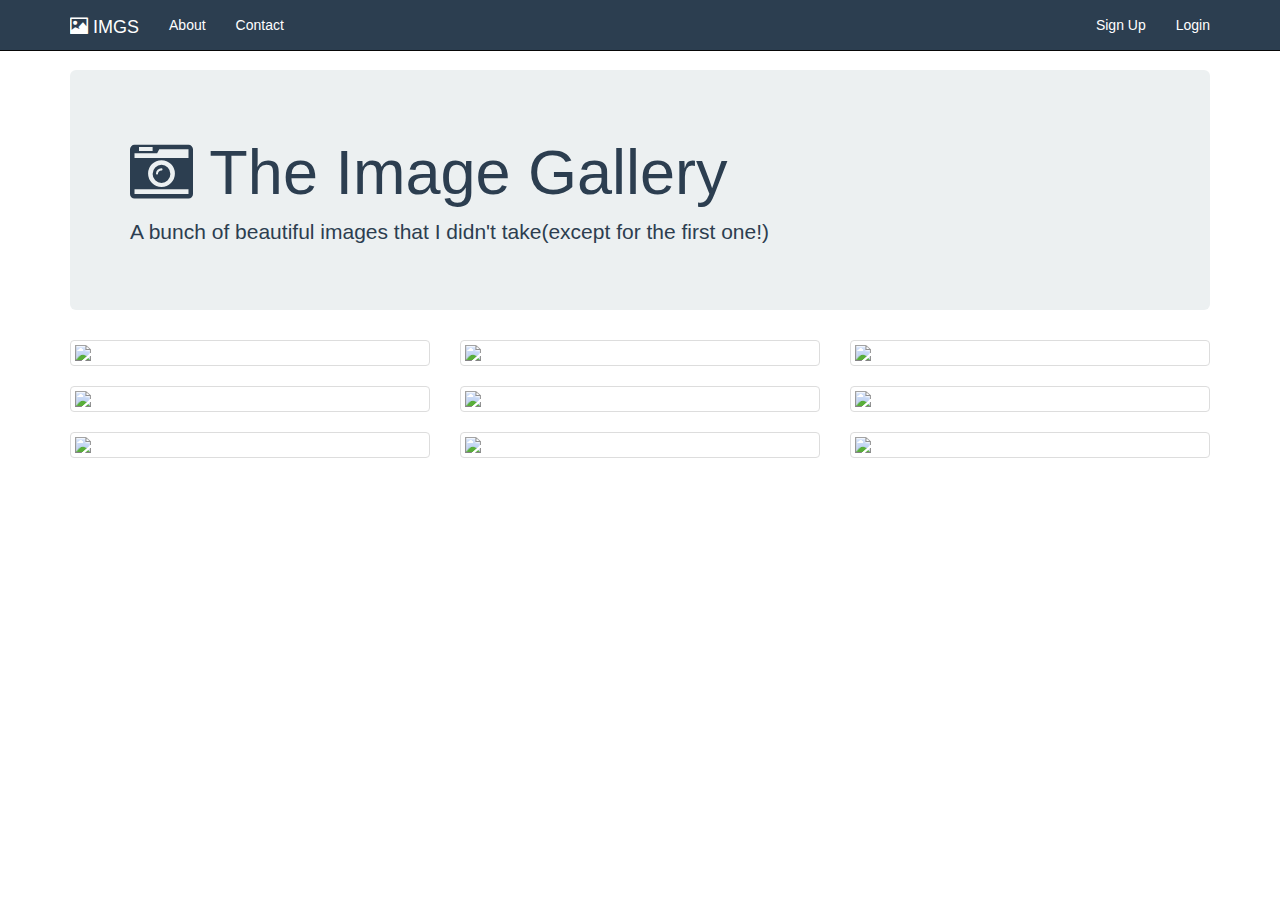
==== gallery.html @ 26a39c6d "Add files via upload" ====
<!DOCTYPE html>
<html>
<head>
	<title>Bootstrap Navbars</title>
	<link rel="stylesheet" type="text/css" href="https://maxcdn.bootstrapcdn.com/bootstrap/3.3.5/css/bootstrap.min.css">
  <link rel="stylesheet" type="text/css" href="https://maxcdn.bootstrapcdn.com/font-awesome/4.4.0/css/font-awesome.min.css">
  <style type="text/css">
    body { padding-top: 70px; }
    .jumbotron {
      color: #2c3e50;
      background: #ecf0f1;

    }
    .navbar-inverse {
      background: #2c3e50;
      color: white;
    }
    .navbar-inverse .navbar-brand, .navbar-inverse a{
      color:white;
    }
    .navbar-inverse .navbar-nav>li>a {
      color: white;
    } 

  </style>

</head>
<body>
	<nav class="navbar navbar-inverse navbar-fixed-top">
		<div class="container">
			<div class="navbar-header">
				 <button type="button" class="navbar-toggle collapsed" data-toggle="collapse" data-target="#bs-nav-demo" aria-expanded="false">
	        <span class="sr-only">Toggle navigation</span>
	        <span class="icon-bar"></span>
	        <span class="icon-bar"></span>
	        <span class="icon-bar"></span>
	      </button>
				<a href="#" class="navbar-brand"><span class="glyphicon glyphicon-picture"></span> IMGS</a>
			</div>
			<div class="collapse navbar-collapse" id="bs-nav-demo">
				<ul class="nav navbar-nav">
					<li><a href="#">About</a></li>
					<li><a href="#">Contact</a></li>
				</ul>
				<ul class="nav navbar-nav navbar-right">
					<li><a href="#">Sign Up</a></li>
					<li><a href="#">Login</a></li>
				</ul>
			</div>
		</div>
	</nav>

  <div class="container">

  <div class="jumbotron">
    <h1><i class="fa fa-camera-retro"></i></span> The Image Gallery </h1>
    <p>A bunch of beautiful images that I didn't take(except for the first one!)</p> 
  </div>

    <div class="row">
      <div class="col-lg-4 col-sm-6">
        <div class="thumbnail">
          <img src="http://i.imgur.com/qK42fUu.jpg">
        </div>
      </div>
      <div class="col-lg-4 col-sm-6">
        <div class="thumbnail">
          <img src="https://images.unsplash.com/photo-1435771112039-1e5b2bcad966?dpr=2&fit=crop&fm=jpg&h=825&q=50&w=1450">
        </div>
      </div>
      <div class="col-lg-4 col-sm-6">
        <div class="thumbnail">
          <img src="https://images.unsplash.com/photo-1442406964439-e46ab8eff7c4?dpr=2&fit=crop&fm=jpg&h=825&q=50&w=1450">
        </div>
      </div>
      <div class="col-lg-4 col-sm-6">
        <div class="thumbnail">
          <img src="https://images.unsplash.com/photo-1439524970634-649c37a69e5c?ixlib=rb-0.3.5&q=80&fm=jpg&crop=entropy&w=1450&h=825&fit=crop&s=bfda9916c885869b43b70738693428d9">
        </div>
      </div>
      <div class="col-lg-4 col-sm-6">
        <div class="thumbnail">
          <img src="https://images.unsplash.com/photo-1444090542259-0af8fa96557e?dpr=2&fit=crop&fm=jpg&h=825&q=50&w=1450">
        </div>
      </div>
      <div class="col-lg-4 col-sm-6">
        <div class="thumbnail">
          <img src="https://images.unsplash.com/photo-1434543177303-ef2cc7707e0d?dpr=2&fit=crop&fm=jpg&h=825&q=50&w=1450">
        </div>
      </div>
      <div class="col-lg-4 col-sm-6">
        <div class="thumbnail">
          <img src="https://images.unsplash.com/photo-1436262513933-a0b06755c784?dpr=2&fit=crop&fm=jpg&h=825&q=50&w=1450">
        </div>
      </div>
      <div class="col-lg-4 col-sm-6">
        <div class="thumbnail">
          <img src="https://images.unsplash.com/photo-1439396087961-98bc12c21176?dpr=2&fit=crop&fm=jpg&h=825&q=50&w=1450">
        </div>
      </div>
      <div class="col-lg-4 col-sm-6">
        <div class="thumbnail">
          <img src="https://images.unsplash.com/photo-1439694458393-78ecf14da7f9?dpr=2&fit=crop&fm=jpg&h=825&q=50&w=1450">
      </div>
    </div>
  </div>

<script src="https://code.jquery.com/jquery-2.1.4.js"></script>
<script src="https://maxcdn.bootstrapcdn.com/bootstrap/3.3.5/js/bootstrap.min.js"></script>
</body>
</html>
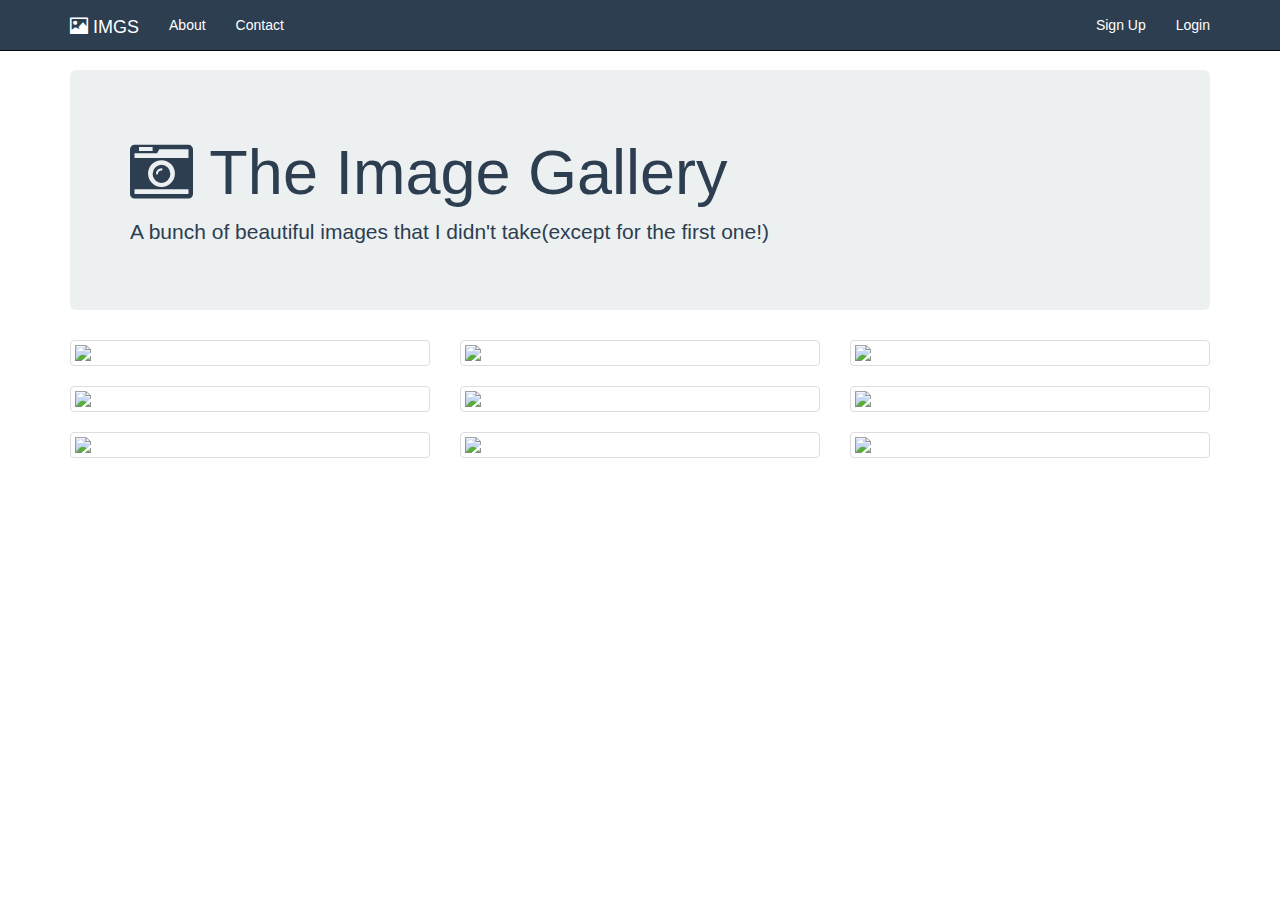
==== commit 9b1f1e3f: "Update gallery.html" ====
--- a/gallery.html
+++ b/gallery.html
@@ -2,6 +2,7 @@
 <html>
 <head>
 	<title>Bootstrap Navbars</title>
+	<meta name="viewport" content="width=device-width, initial-scale=1.0">
 	<link rel="stylesheet" type="text/css" href="https://maxcdn.bootstrapcdn.com/bootstrap/3.3.5/css/bootstrap.min.css">
   <link rel="stylesheet" type="text/css" href="https://maxcdn.bootstrapcdn.com/font-awesome/4.4.0/css/font-awesome.min.css">
   <style type="text/css">
